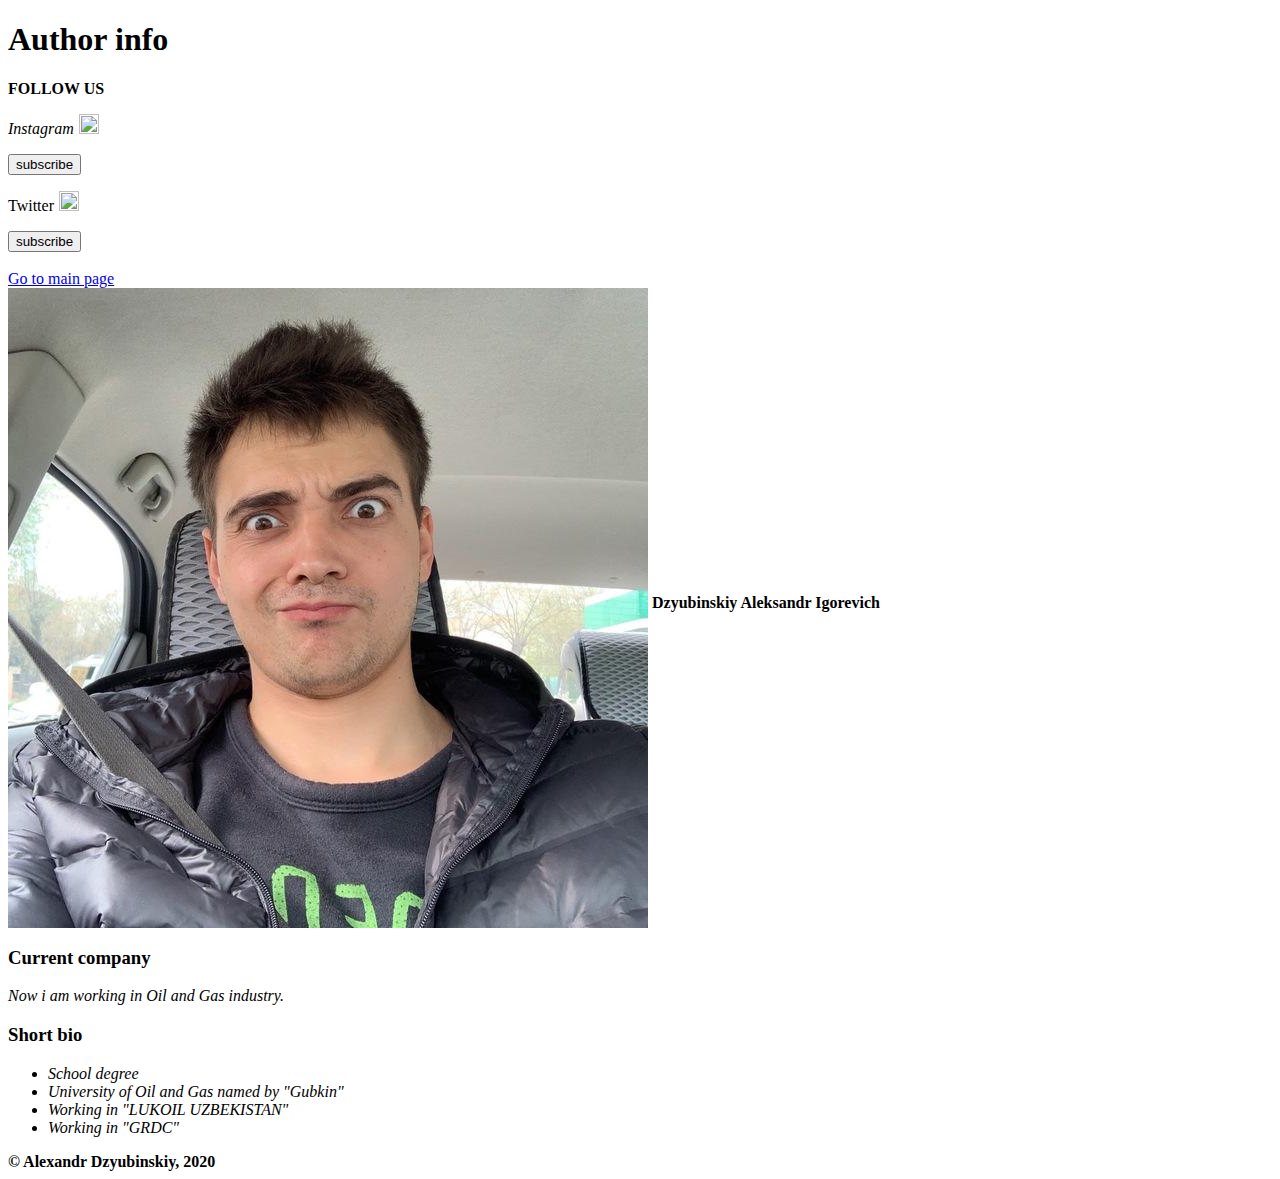
==== blog-post-1.html @ e518f7b7 "Add files via upload" ====
<!DOCTYPE html>
<html lang="en">
    <head>
        <meta charset="utf-8">
        <title> Author info </title>
        <link rel="stylesheet" href="css/blog_post.css" />
   <body>
    <div id="container">
        <div class="box" id="header"> 
                <h1>Author info</h1></div>
        <div class="box" id="sidebar">
                <p><b>FOLLOW US</b></p>
                <p><em>Instagram <img src="https://img.icons8.com/color/48/000000/instagram-new.png"/ width="20px" height="20px" hspace="1" class="icon"></em></p>
                <input class="button" type="button" value="subscribe">
                <p><span>Twitter <img src="https://img.icons8.com/ios-filled/50/000000/twitter.png"/ width="20px" height="20px" hspace="1" class="icon"></span></p>
                <input class="button" type="button" value="subscribe"></br></br>
                <a class="link" href="main_blog.html">Go to main page</a>
        </div>
        <div class="box" id="content">
            <div class="post-content" id="name">
               <img src="avatar.jpg" align="middle">
               <content><b>Dzyubinskiy Aleksandr Igorevich</b></content>
            </div>
            <div class="post-content" id="company">
                <h3>Current company</h3>
                <p><em>Now i am working in Oil and Gas industry.</em></p>
            </div>
            <div class="post-content" id="bio">
                <h3>Short bio</h3>
                <p><em>
                    <ul>
                        <li>School degree</li>
                        <li>University of Oil and Gas named by "Gubkin"</li>
                        <li>Working in "LUKOIL UZBEKISTAN"</li>
                        <li>Working in "GRDC"</li>
                    </ul></em></p>
            </div>
        </div>
        <div class="box" id="footer"><b>© Alexandr Dzyubinskiy, 2020 </b></div>
      </div>
   </body>
</html>
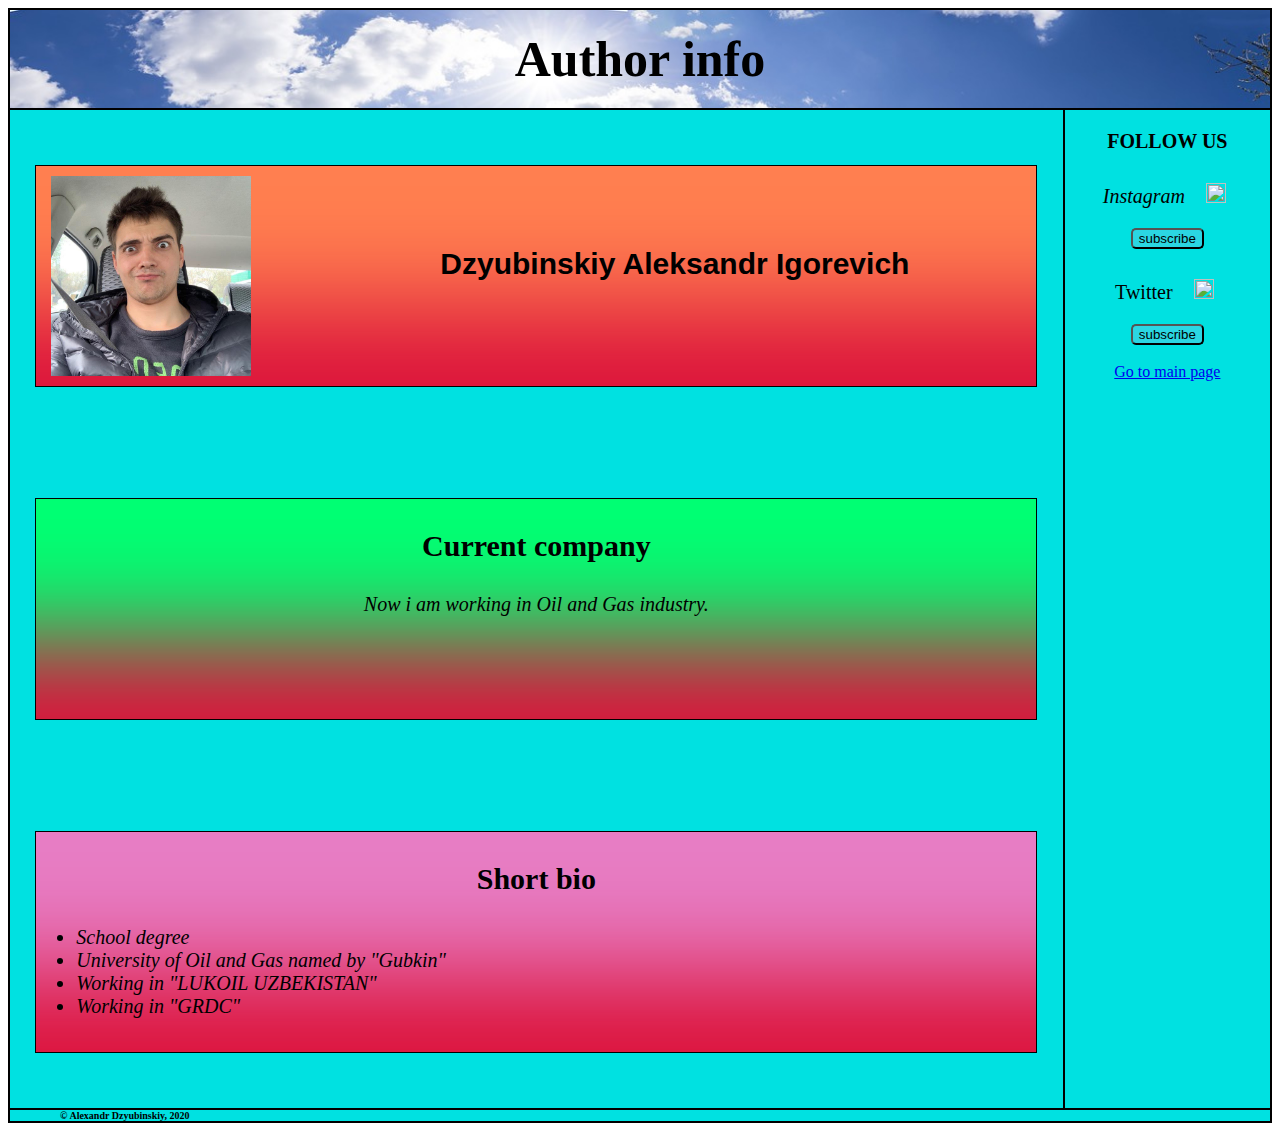
==== commit 8bb98131: "Update blog-post-1.html" ====
--- a/blog-post-1.html
+++ b/blog-post-1.html
@@ -14,7 +14,7 @@
                 <input class="button" type="button" value="subscribe">
                 <p><span>Twitter <img src="https://img.icons8.com/ios-filled/50/000000/twitter.png"/ width="20px" height="20px" hspace="1" class="icon"></span></p>
                 <input class="button" type="button" value="subscribe"></br></br>
-                <a class="link" href="main_blog.html">Go to main page</a>
+                <a class="link" href="index.html">Go to main page</a>
         </div>
         <div class="box" id="content">
             <div class="post-content" id="name">
@@ -40,4 +40,4 @@
       </div>
    </body>
 </html>   
-    +    
--- a/css/blog_post.css
+++ b/css/blog_post.css
@@ -0,0 +1,303 @@
+/* For narrow screens */
+#container { 
+    display: grid;
+    grid-template-columns: 150px 150px 150px;
+    grid-template-rows: 250px 600px; 
+    grid-template-areas: 
+    "hd"
+    "sd"
+    "main"
+    "ft";
+    border: 3px solid black;
+}
+h1 {
+    font-size: 20px;
+}
+img {
+   width:100px;
+   height:100px;
+   padding: 5px;
+   padding-top: 20px;
+   padding-left: 15px;
+}
+.post-content {
+    width: 150px;
+    height: 300px;
+    border: 1.5px solid black;
+    background-color: rgb(231, 125, 196);
+    box-shadow: 0 -200px 100px -120px crimson inset;
+    animation: background 3s infinite alternate;
+}
+content {
+    font-family: arial;
+    font-size: 20px;
+    text-align: center;
+}
+h3 { 
+    text-align: center;
+    font-family: Cambria, Cochin, Georgia, Times, 'Times New Roman', serif;
+    font-size: 20px;
+}
+input {
+    background-color: rgb(43, 214, 226);
+    -moz-border-radius:  5px; /* Firefox */
+    -webkit-border-radius:  5px; /* Safari 4 */
+    border-radius:  5px; /* IE 9, Safari 5, Chrome */
+}
+.box {
+    border: 1.5px solid black;
+    background-color: rgb(0, 225, 225);
+}
+#header {
+    grid-area: hd;
+    display: flex;
+    flex-direction: column;
+    align-items: center;
+    justify-content: center;
+    font-size: 50px;
+    background-color: chartreuse;
+    background-image: url("imgfortitle.jpg");
+    background-size: cover;
+}
+#sidebar {
+    grid-area: sd;
+    text-align: center;
+    background-color: rgb(0, 225, 225);
+}
+#content {
+    grid-area: main;
+    display: flex;
+    align-items: center;
+    flex-direction: column;
+    justify-content: space-around;
+    justify-items: stretch;
+    border: 1.5px solid black;
+}
+#footer {
+    grid-area: ft;
+    padding-left: 15px;
+    font-size: 10px;
+}
+p {
+    font-size: 15px;
+    text-align: center;
+}
+ul {
+    font-size: 15px;
+}
+#name {
+    background-color: coral;
+    box-shadow: 0 -200px 100px -120px crimson inset;
+    animation: background 3s infinite alternate;
+}
+#company {
+    background-color: rgb(0, 255, 115);
+    box-shadow: 0 -200px 100px -120px crimson inset;
+    animation: background 3s infinite alternate;
+}
+.icon {
+    width: 20px;
+    height: 20px;
+}
+/* For middle screens */
+@media (min-width: 600px) and (max-width: 900px) {
+    #container {
+        display: grid;
+        grid-template-columns: 200px 200px 200px;
+        grid-template-rows: 150px 500px;
+        grid-template-areas: 
+        "hd hd hd hd hd hd hd hd"
+        "main main main main main sd sd sd"
+        "ft ft ft ft ft ft ft ft";
+        border: 1.5px solid black;
+    }
+    h1 {
+            font-size: 35px;
+    }
+    img {
+           width:100px;
+           height:100px;
+           padding: 5px;
+           padding-top: 20px;
+           padding-left: 15px;
+    }
+    .post-content {
+            width: 500px;
+            height: 140px;
+            border: 1.5px solid black;
+            background-color: rgb(231, 125, 196);
+            box-shadow: 0 -200px 100px -120px crimson inset;
+            animation: background 3s infinite alternate;
+    }
+    content{
+            font-family: arial;
+            font-size: 15px;
+            padding-left: 11%;
+    }
+    h3 { 
+            text-align: center;
+            font-family: Cambria, Cochin, Georgia, Times, 'Times New Roman', serif;
+            font-size: 20px;
+    }
+    input {
+            background-color: rgb(43, 214, 226);
+            -moz-border-radius:  5px; /* Firefox */
+            -webkit-border-radius:  5px; /* Safari 4 */
+            border-radius:  5px; /* IE 9, Safari 5, Chrome */
+    }
+    .box {
+            border: 1.5px solid black;
+            background-color: rgb(0, 225, 225);
+    }
+    #header {
+            grid-area: hd;
+            display: flex;
+            flex-direction: column;
+            align-items: center;
+            justify-content: center;
+            font-size: 50px;
+            background-color: chartreuse;
+            background-image: url("imgfortitle.jpg");
+            background-size: cover;
+    }
+    #sidebar {
+            grid-area: sd;
+            text-align: center;
+            background-color: rgb(0, 225, 225);
+    }
+    #content {
+            grid-area: main;
+            display: flex;
+            align-items: center;
+            flex-direction: column;
+            justify-content: space-around;
+            justify-items: stretch;
+            border: 1.5px solid black;
+    }
+    #footer {
+            grid-area: ft;
+            padding-left: 15px;
+            font-size: 10px;
+    }
+    p {
+            font-size: 15px;
+            padding-left: 20px;
+    }
+    ul {
+            font-size: 15px;
+    }
+    #name {
+            background-color: coral;
+            box-shadow: 0 -200px 100px -120px crimson inset;
+            animation: background 3s infinite alternate;
+    }
+    #company {
+            background-color: rgb(0, 255, 115);
+            box-shadow: 0 -200px 100px -120px crimson inset;
+            animation: background 3s infinite alternate;
+    }
+    .icon {
+            width: 20px;
+            height: 20px;
+    }
+}
+/* For wide screens */
+@media (min-width: 901px) {
+    #container {
+        display: grid;
+        grid-template-columns: 300px 300px 300px;
+        grid-template-rows: 100px 1000px;
+        grid-template-areas: 
+        "hd hd hd hd hd hd hd hd"
+        "main main main main main sd sd sd"
+        "ft ft ft ft ft ft ft ft";
+        border: 1.5px solid black;
+    }
+    h1 {
+        font-size: 50px;
+    }
+    img {
+       width:200px;
+       height:200px;
+       padding: 5px;
+       padding-top: 10px;
+       padding-left: 15px;
+    }
+    .post-content {
+        width: 1000px;
+        height: 220px;
+        border: 1.5px solid black;
+        background-color: rgb(231, 125, 196);
+        box-shadow: 0 -200px 100px -120px crimson inset;
+        animation: background 3s infinite alternate;
+    }
+    content {
+        font-family: arial;
+        font-size: 30px;
+        padding-left: 18%;
+    }
+    h3 { 
+        text-align: center;
+        font-family: Cambria, Cochin, Georgia, Times, 'Times New Roman', serif;
+        font-size: 30px;
+    }
+    input {
+        background-color: rgb(43, 214, 226);
+        -moz-border-radius:  5px; /* Firefox */
+        -webkit-border-radius:  5px; /* Safari 4 */
+        border-radius:  5px; /* IE 9, Safari 5, Chrome */
+    }
+    .box {
+        border: 1.5px solid black;
+        background-color: rgb(0, 225, 225);
+    }
+    #header {
+        grid-area: hd;
+        display: flex;
+        flex-direction: column;
+        align-items: center;
+        justify-content: center;
+        font-size: 50px;
+        background-color: chartreuse;
+        background-image: url("imgfortitle.jpg");
+        background-size: cover;
+    }
+    #sidebar {
+        grid-area: sd;
+        text-align: center;
+        background-color: rgb(0, 225, 225);
+    }
+    #content {
+        grid-area: main;
+        display: flex;
+        align-items: center;
+        flex-direction: column;
+        justify-content: space-around;
+        justify-items: stretch;
+        border: 1.5px solid black;
+    }
+    #footer {
+        grid-area: ft;
+        padding-left: 50px;
+    }
+    p {
+        font-size: 20px;
+    }
+    ul {
+        font-size: 20px;
+    }
+    #name {
+        background-color: coral;
+        box-shadow: 0 -200px 100px -120px crimson inset;
+        animation: background 3s infinite alternate;
+    }
+    #company {
+        background-color: rgb(0, 255, 115);
+        box-shadow: 0 -200px 100px -120px crimson inset;
+        animation: background 3s infinite alternate;
+    }
+    .icon {
+        width: 20px;
+        height: 20px;
+    }
+}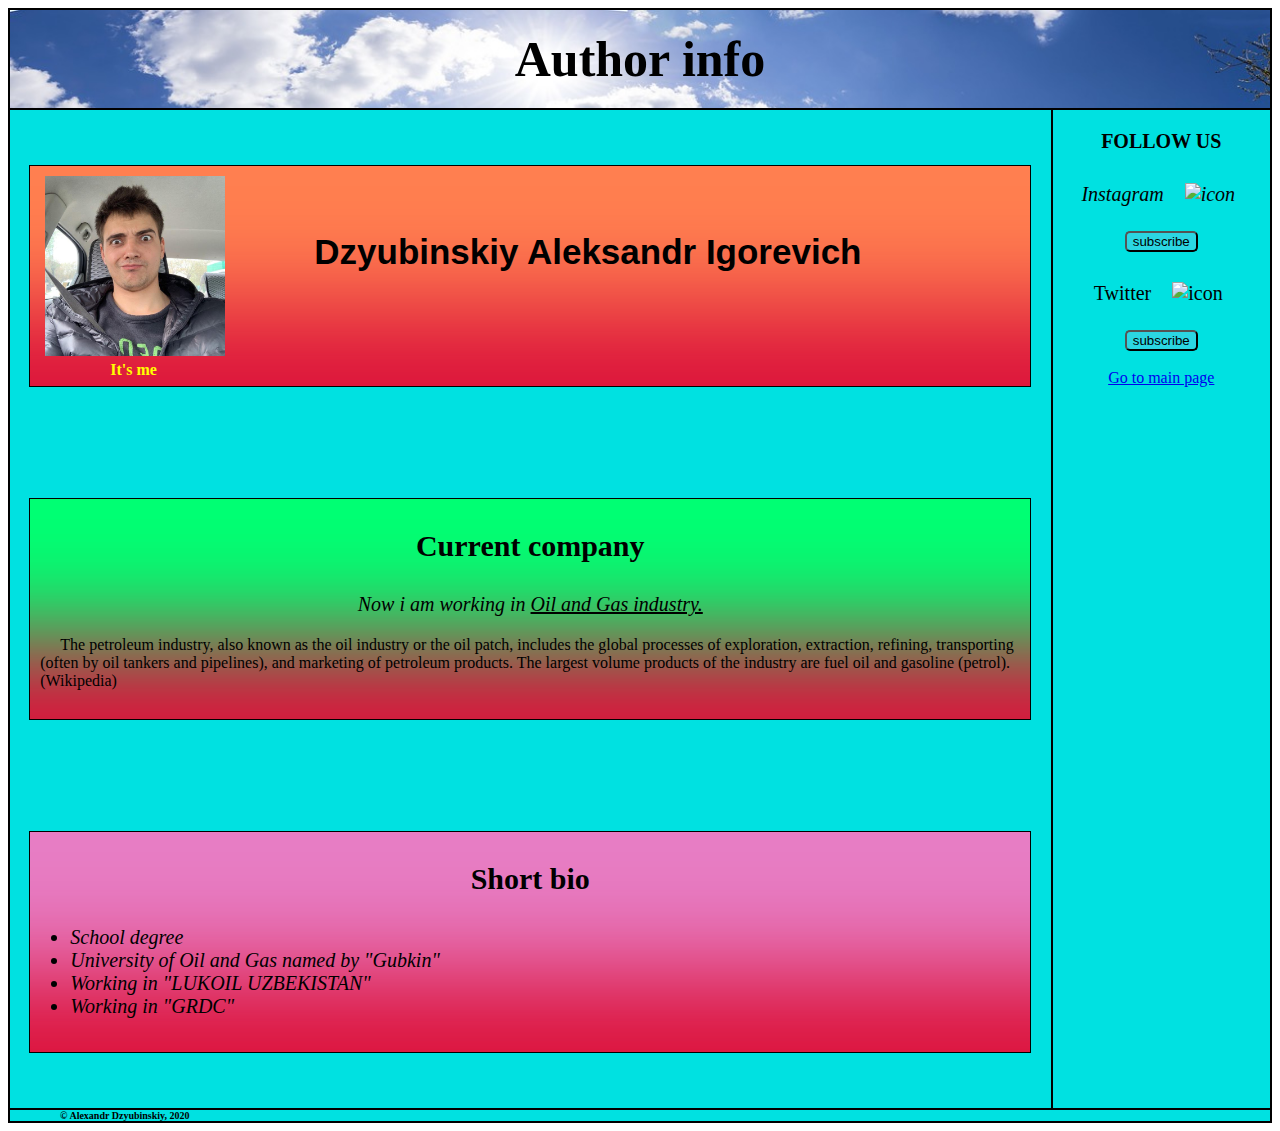
==== commit 09deeced: "Add files via upload" ====
--- a/blog-post-1.html
+++ b/blog-post-1.html
@@ -1,43 +1,66 @@
 <!DOCTYPE html>
 <html lang="en">
-    <head>
-        <meta charset="utf-8">
-        <title> Author info </title>
-        <link rel="stylesheet" href="css/blog_post.css" />
-   <body>
+  <head>
+    <meta charset="utf-8" name="viewport" content="width=device-width, initial-scale=1.0">
+    <title>Author info</title>
+    <link rel="stylesheet" href="css/blog_post.css" />
+  </head>  
+  <body>
     <div id="container">
-        <div class="box" id="header"> 
-                <h1>Author info</h1></div>
-        <div class="box" id="sidebar">
-                <p><b>FOLLOW US</b></p>
-                <p><em>Instagram <img src="https://img.icons8.com/color/48/000000/instagram-new.png"/ width="20px" height="20px" hspace="1" class="icon"></em></p>
-                <input class="button" type="button" value="subscribe">
-                <p><span>Twitter <img src="https://img.icons8.com/ios-filled/50/000000/twitter.png"/ width="20px" height="20px" hspace="1" class="icon"></span></p>
-                <input class="button" type="button" value="subscribe"></br></br>
-                <a class="link" href="index.html">Go to main page</a>
+      <header class="box" id="header"> 
+        <h1>Author info</h1>
+      </header>
+      <div class="box" id="sidebar">
+        <p>
+          <b>FOLLOW US</b>
+        </p>
+        <p>
+          <em>Instagram
+            <img src="https://img.icons8.com/color/48/000000/instagram-new.png"/ width="20px" height="20px" hspace="1" class="icon" alt="icon">
+          </em>
+        </p>
+        <input class="button" type="button" value="subscribe">
+        <p>
+          <span>Twitter
+            <img src="https://img.icons8.com/ios-filled/50/000000/twitter.png"/ width="20px" height="20px" hspace="1" class="icon" alt="icon">
+          </span>
+        </p>
+        <input class="button" type="button" value="subscribe"></br></br>
+        <a class="link" href="main_blog.html">Go to main page</a>
+      </div>
+      <div class="box" id="content">
+        <figure class="post-content" id="name">
+            <img src="img/avatar.jpg" align="middle" alt="avatar">
+            <cont>Dzyubinskiy Aleksandr Igorevich</cont>
+            <figcaption>
+                <b>It's me</b>
+            </figcaption>
+        </figure>
+        <div class="post-content" id="company">
+          <h3>Current company</h3>
+            <p>
+              <em>Now i am working in <u>Oil and Gas industry.</u></em>
+              <blockquote cite="https://en.wikipedia.org/wiki/Petroleum_industry">The petroleum industry, also known as the oil industry or the oil patch, includes the global processes of exploration, extraction, refining, transporting (often by oil tankers and pipelines), and marketing of petroleum products. The largest volume products of the industry are fuel oil and gasoline (petrol). (Wikipedia)</blockquote>
+            </p>
         </div>
-        <div class="box" id="content">
-            <div class="post-content" id="name">
-               <img src="avatar.jpg" align="middle">
-               <content><b>Dzyubinskiy Aleksandr Igorevich</b></content>
-            </div>
-            <div class="post-content" id="company">
-                <h3>Current company</h3>
-                <p><em>Now i am working in Oil and Gas industry.</em></p>
-            </div>
-            <div class="post-content" id="bio">
-                <h3>Short bio</h3>
-                <p><em>
-                    <ul>
-                        <li>School degree</li>
-                        <li>University of Oil and Gas named by "Gubkin"</li>
-                        <li>Working in "LUKOIL UZBEKISTAN"</li>
-                        <li>Working in "GRDC"</li>
-                    </ul></em></p>
-            </div>
+        <div class="post-content" id="bio">
+          <h3>Short bio</h3>
+            <p>
+              <em>
+                <ul>
+                  <li>School degree</li>
+                  <li>University of Oil and Gas named by "Gubkin"</li>
+                  <li>Working in "LUKOIL UZBEKISTAN"</li>
+                  <li>Working in "GRDC"</li>
+                </ul>
+              </em>
+            </p>
         </div>
-        <div class="box" id="footer"><b>© Alexandr Dzyubinskiy, 2020 </b></div>
       </div>
-   </body>
+      <div class="box" id="footer">
+      <b>© Alexandr Dzyubinskiy, 2020</b>
+      </div>
+    </div>
+  </body>
 </html>   
-    
+    --- a/css/blog_post.css
+++ b/css/blog_post.css
@@ -1,54 +1,174 @@
 /* For narrow screens */
 #container { 
+  display: grid;
+  grid-template-columns: auto;
+  grid-template-rows: 150px 300px; 
+  grid-template-areas: 
+  "hd hd hd"
+  "sd sd sd"
+  "main main main"
+  "ft ft ft";
+   border: 3px solid black;
+}
+h1 {
+  font-size: 20px;
+}
+img {
+  width: 80px;
+  height: 80px;
+  padding: 5px;
+  padding-top: 20px;
+  padding-left: 15px;
+}
+.post-content {
+  width: 100%;
+  height: 200px;
+  border: 1.5px solid black;
+  background-color: rgb(231, 125, 196);
+  box-shadow: 0 -200px 100px -120px crimson inset;
+  animation: background 3s infinite alternate;
+}
+content {
+  font-family: arial;
+  font-size: 20px;
+  text-align: center;
+}
+h3 { 
+  text-align: center;
+  font-family: Cambria, Cochin, Georgia, Times, 'Times New Roman', serif;
+  font-size: 20px;
+}
+input {
+  background-color: rgb(43, 214, 226);
+  -moz-border-radius:  5px; /* Firefox */
+  -webkit-border-radius:  5px; /* Safari 4 */
+  border-radius:  5px; /* IE 9, Safari 5, Chrome */
+}
+.box {
+  border: 1.5px solid black;
+  background-color: rgb(0, 225, 225);
+}
+#header {
+  grid-area: hd;
+  display: flex;
+  flex-direction: column;
+  align-items: center;
+  justify-content: center;
+  font-size: 50px;
+  background-color: chartreuse;
+  background-image: url("../img/imgfortitle.jpg");
+  background-size: cover;
+}
+#sidebar {
+  grid-area: sd;
+  text-align: center;
+  background-color: rgb(0, 225, 225);
+}
+#content {
+  grid-area: main;
+  display: flex;
+  align-items: center;
+  flex-direction: column;
+  justify-content: space-around;
+  justify-items: stretch;
+  border: 1.5px solid black;
+}
+#footer {
+  grid-area: ft;
+  padding-left: 15px;
+  font-size: 10px;
+}
+p {
+  font-size: 15px;
+  text-align: center;
+}
+ul {
+  font-size: 15px;
+}
+#name {
+  background-color: coral;
+  box-shadow: 0 -200px 100px -120px crimson inset;
+  animation: background 3s infinite alternate;
+  margin: auto;
+}
+#company {
+  background-color: rgb(0, 255, 115);
+  box-shadow: 0 -200px 100px -120px crimson inset;
+  animation: background 3s infinite alternate;
+}
+.icon {
+  width: 20px;
+  height: 20px;
+}
+figcaption {
+  padding-left: 30px;
+  color: yellow;
+}
+cont {
+  font-family: 'Lucida Sans', 'Lucida Sans Regular', 'Lucida Grande', 'Lucida Sans Unicode', Geneva, Verdana, sans-serif;
+  font-size: 11px;
+  text-align: center;
+  font-weight: bold;
+}
+blockquote {
+  text-indent: 20px;
+  font-size: 10px;
+  margin: auto;
+  padding-left: 10px;
+}
+/* For middle screens */
+@media (min-width: 600px) and (max-width: 900px) {
+  #container {
     display: grid;
-    grid-template-columns: 150px 150px 150px;
-    grid-template-rows: 250px 600px; 
+    grid-template-columns: 200px 200px 200px;
+    grid-template-rows: 150px 500px;
     grid-template-areas: 
-    "hd"
-    "sd"
-    "main"
-    "ft";
-    border: 3px solid black;
-}
-h1 {
-    font-size: 20px;
-}
-img {
-   width:100px;
-   height:100px;
-   padding: 5px;
-   padding-top: 20px;
-   padding-left: 15px;
-}
-.post-content {
-    width: 150px;
-    height: 300px;
+    "hd hd hd hd hd hd hd hd"
+    "main main main main main sd sd sd"
+    "ft ft ft ft ft ft ft ft";
+    border: 1.5px solid black;
+  }
+  h1 {
+    font-size: 35px;
+  }
+  img {
+    width: 100px;
+    height: 100px;
+    padding: 5px;
+    padding-top: 20px;
+    padding-left: 15px;
+  }
+  .post-content {
+    margin: auto;
+    padding: auto;
+    width: 500px;
+    height: 140px;
     border: 1.5px solid black;
     background-color: rgb(231, 125, 196);
     box-shadow: 0 -200px 100px -120px crimson inset;
     animation: background 3s infinite alternate;
-}
-content {
+  }
+  content{
     font-family: arial;
-    font-size: 20px;
-    text-align: center;
-}
-h3 { 
+    font-size: 15px;
+    padding-left: 11%;
+  }
+  h3 { 
     text-align: center;
     font-family: Cambria, Cochin, Georgia, Times, 'Times New Roman', serif;
     font-size: 20px;
-}
-input {
+  }
+  input {
     background-color: rgb(43, 214, 226);
     -moz-border-radius:  5px; /* Firefox */
     -webkit-border-radius:  5px; /* Safari 4 */
     border-radius:  5px; /* IE 9, Safari 5, Chrome */
-}
-.box {
+  }
+  .box {
     border: 1.5px solid black;
     background-color: rgb(0, 225, 225);
-}
-#header {
+  }
+  #header {
     grid-area: hd;
     display: flex;
     flex-direction: column;
@@ -56,15 +176,15 @@
     justify-content: center;
     font-size: 50px;
     background-color: chartreuse;
-    background-image: url("imgfortitle.jpg");
+    background-image: url("../img/imgfortitle.jpg");
     background-size: cover;
-}
-#sidebar {
+  }
+  #sidebar {
     grid-area: sd;
     text-align: center;
     background-color: rgb(0, 225, 225);
-}
-#content {
+  }
+  #content {
     grid-area: main;
     display: flex;
     align-items: center;
@@ -72,232 +192,169 @@
     justify-content: space-around;
     justify-items: stretch;
     border: 1.5px solid black;
-}
-#footer {
+  }
+  #footer {
     grid-area: ft;
     padding-left: 15px;
     font-size: 10px;
-}
-p {
+  }
+  p {
     font-size: 15px;
-    text-align: center;
-}
-ul {
+    padding-left: 20px;
+  }
+  ul {
     font-size: 15px;
-}
-#name {
+  }
+  #name {
+    margin: auto;
+    padding: auto;
     background-color: coral;
     box-shadow: 0 -200px 100px -120px crimson inset;
     animation: background 3s infinite alternate;
-}
-#company {
+  }
+  #company {
     background-color: rgb(0, 255, 115);
     box-shadow: 0 -200px 100px -120px crimson inset;
     animation: background 3s infinite alternate;
-}
-.icon {
+  }
+  .icon {
     width: 20px;
     height: 20px;
-}
-/* For middle screens */
-@media (min-width: 600px) and (max-width: 900px) {
-    #container {
-        display: grid;
-        grid-template-columns: 200px 200px 200px;
-        grid-template-rows: 150px 500px;
-        grid-template-areas: 
-        "hd hd hd hd hd hd hd hd"
-        "main main main main main sd sd sd"
-        "ft ft ft ft ft ft ft ft";
-        border: 1.5px solid black;
-    }
-    h1 {
-            font-size: 35px;
-    }
-    img {
-           width:100px;
-           height:100px;
-           padding: 5px;
-           padding-top: 20px;
-           padding-left: 15px;
-    }
-    .post-content {
-            width: 500px;
-            height: 140px;
-            border: 1.5px solid black;
-            background-color: rgb(231, 125, 196);
-            box-shadow: 0 -200px 100px -120px crimson inset;
-            animation: background 3s infinite alternate;
-    }
-    content{
-            font-family: arial;
-            font-size: 15px;
-            padding-left: 11%;
-    }
-    h3 { 
-            text-align: center;
-            font-family: Cambria, Cochin, Georgia, Times, 'Times New Roman', serif;
-            font-size: 20px;
-    }
-    input {
-            background-color: rgb(43, 214, 226);
-            -moz-border-radius:  5px; /* Firefox */
-            -webkit-border-radius:  5px; /* Safari 4 */
-            border-radius:  5px; /* IE 9, Safari 5, Chrome */
-    }
-    .box {
-            border: 1.5px solid black;
-            background-color: rgb(0, 225, 225);
-    }
-    #header {
-            grid-area: hd;
-            display: flex;
-            flex-direction: column;
-            align-items: center;
-            justify-content: center;
-            font-size: 50px;
-            background-color: chartreuse;
-            background-image: url("imgfortitle.jpg");
-            background-size: cover;
-    }
-    #sidebar {
-            grid-area: sd;
-            text-align: center;
-            background-color: rgb(0, 225, 225);
-    }
-    #content {
-            grid-area: main;
-            display: flex;
-            align-items: center;
-            flex-direction: column;
-            justify-content: space-around;
-            justify-items: stretch;
-            border: 1.5px solid black;
-    }
-    #footer {
-            grid-area: ft;
-            padding-left: 15px;
-            font-size: 10px;
-    }
-    p {
-            font-size: 15px;
-            padding-left: 20px;
-    }
-    ul {
-            font-size: 15px;
-    }
-    #name {
-            background-color: coral;
-            box-shadow: 0 -200px 100px -120px crimson inset;
-            animation: background 3s infinite alternate;
-    }
-    #company {
-            background-color: rgb(0, 255, 115);
-            box-shadow: 0 -200px 100px -120px crimson inset;
-            animation: background 3s infinite alternate;
-    }
-    .icon {
-            width: 20px;
-            height: 20px;
-    }
+  }
+  figcaption {
+    padding-left: 45px;
+    color: yellow;
+  }
+  cont {
+    font-family: 'Lucida Sans', 'Lucida Sans Regular', 'Lucida Grande', 'Lucida Sans Unicode', Geneva, Verdana, sans-serif;
+    font-size: 15px;
+    text-align: center;
+    margin-left: 8%;
+    font-weight: bold;
+  }
+  blockquote {
+    text-indent: 20px;
+    font-size: 10px;
+    margin: auto;
+    padding-left: 10px;
+  }
 }
 /* For wide screens */
 @media (min-width: 901px) {
-    #container {
-        display: grid;
-        grid-template-columns: 300px 300px 300px;
-        grid-template-rows: 100px 1000px;
-        grid-template-areas: 
-        "hd hd hd hd hd hd hd hd"
-        "main main main main main sd sd sd"
-        "ft ft ft ft ft ft ft ft";
-        border: 1.5px solid black;
-    }
-    h1 {
-        font-size: 50px;
-    }
-    img {
-       width:200px;
-       height:200px;
-       padding: 5px;
-       padding-top: 10px;
-       padding-left: 15px;
-    }
-    .post-content {
-        width: 1000px;
-        height: 220px;
-        border: 1.5px solid black;
-        background-color: rgb(231, 125, 196);
-        box-shadow: 0 -200px 100px -120px crimson inset;
-        animation: background 3s infinite alternate;
-    }
-    content {
-        font-family: arial;
-        font-size: 30px;
-        padding-left: 18%;
-    }
-    h3 { 
-        text-align: center;
-        font-family: Cambria, Cochin, Georgia, Times, 'Times New Roman', serif;
-        font-size: 30px;
-    }
-    input {
-        background-color: rgb(43, 214, 226);
-        -moz-border-radius:  5px; /* Firefox */
-        -webkit-border-radius:  5px; /* Safari 4 */
-        border-radius:  5px; /* IE 9, Safari 5, Chrome */
-    }
-    .box {
-        border: 1.5px solid black;
-        background-color: rgb(0, 225, 225);
-    }
-    #header {
-        grid-area: hd;
-        display: flex;
-        flex-direction: column;
-        align-items: center;
-        justify-content: center;
-        font-size: 50px;
-        background-color: chartreuse;
-        background-image: url("imgfortitle.jpg");
-        background-size: cover;
-    }
-    #sidebar {
-        grid-area: sd;
-        text-align: center;
-        background-color: rgb(0, 225, 225);
-    }
-    #content {
-        grid-area: main;
-        display: flex;
-        align-items: center;
-        flex-direction: column;
-        justify-content: space-around;
-        justify-items: stretch;
-        border: 1.5px solid black;
-    }
-    #footer {
-        grid-area: ft;
-        padding-left: 50px;
-    }
-    p {
-        font-size: 20px;
-    }
-    ul {
-        font-size: 20px;
-    }
-    #name {
-        background-color: coral;
-        box-shadow: 0 -200px 100px -120px crimson inset;
-        animation: background 3s infinite alternate;
-    }
-    #company {
-        background-color: rgb(0, 255, 115);
-        box-shadow: 0 -200px 100px -120px crimson inset;
-        animation: background 3s infinite alternate;
-    }
-    .icon {
-        width: 20px;
-        height: 20px;
-    }
+  #container {
+    display: grid;
+    grid-template-columns: 300px 300px 300px;
+    grid-template-rows: 100px 1000px;
+    grid-template-areas: 
+    "hd hd hd hd hd hd hd hd"
+    "main main main main main sd sd sd"
+    "ft ft ft ft ft ft ft ft";
+    border: 1.5px solid black;
+  }
+  h1 {
+    font-size: 50px;
+  }
+  img {
+    width: 180px;
+    height: 180px;
+    padding: 5px;
+    padding-top: 10px;
+    padding-left: 15px;
+  }
+  .post-content {
+    padding: auto;
+    margin: auto;
+    width: 1000px;
+    height: 220px;
+    border: 1.5px solid black;
+    background-color: rgb(231, 125, 196);
+    box-shadow: 0 -200px 100px -120px crimson inset;
+    animation: background 3s infinite alternate;
+  }
+  content {
+    font-family: arial;
+    font-size: 30px;
+    padding-left: 18%;
+  }
+  h3 { 
+    text-align: center;
+    font-family: Cambria, Cochin, Georgia, Times, 'Times New Roman', serif;
+    font-size: 30px;
+  }
+  input {
+    background-color: rgb(43, 214, 226);
+    -moz-border-radius:  5px; /* Firefox */
+    -webkit-border-radius:  5px; /* Safari 4 */
+    border-radius:  5px; /* IE 9, Safari 5, Chrome */
+  }
+  .box {
+    border: 1.5px solid black;
+    background-color: rgb(0, 225, 225);
+  }
+  #header {
+    grid-area: hd;
+    display: flex;
+    flex-direction: column;
+    align-items: center;
+    justify-content: center;
+    font-size: 50px;
+    background-color: chartreuse;
+    background-image: url("../img/imgfortitle.jpg");
+    background-size: cover;
+  }
+  #sidebar {
+    grid-area: sd;
+    text-align: center;
+    background-color: rgb(0, 225, 225);
+  }
+  #content {
+    grid-area: main;
+    display: flex;
+    flex-direction: column;
+    justify-content: space-between;
+    border: 1.5px solid black;
+  }
+  #footer {
+    grid-area: ft;
+    padding-left: 50px;
+  }
+  p {
+    font-size: 20px;
+    text-align: center;
+  }
+  ul {
+    font-size: 20px;
+  }
+  #name {
+    margin: auto;
+    padding: auto;
+    background-color: coral;
+    box-shadow: 0 -200px 100px -120px crimson inset;
+    animation: background 3s infinite alternate;
+  }
+  #company {
+    background-color: rgb(0, 255, 115);
+    box-shadow: 0 -200px 100px -120px crimson inset;
+    animation: background 3s infinite alternate;
+  }
+  .icon {
+    width: 20px;
+    height: 20px;
+  }
+  figcaption {
+    padding-left: 80px;
+    color: yellow;
+  }
+  cont {
+    font-family: 'Lucida Sans', 'Lucida Sans Regular', 'Lucida Grande', 'Lucida Sans Unicode', Geneva, Verdana, sans-serif;
+    font-size: 35px;
+    text-align: center;
+    margin-left: 8%;
+    font-weight: bold;
+  }
+  blockquote {
+    text-indent: 20px;
+    font-size: 16px;
+    padding-left: 10px;
+  }
 }